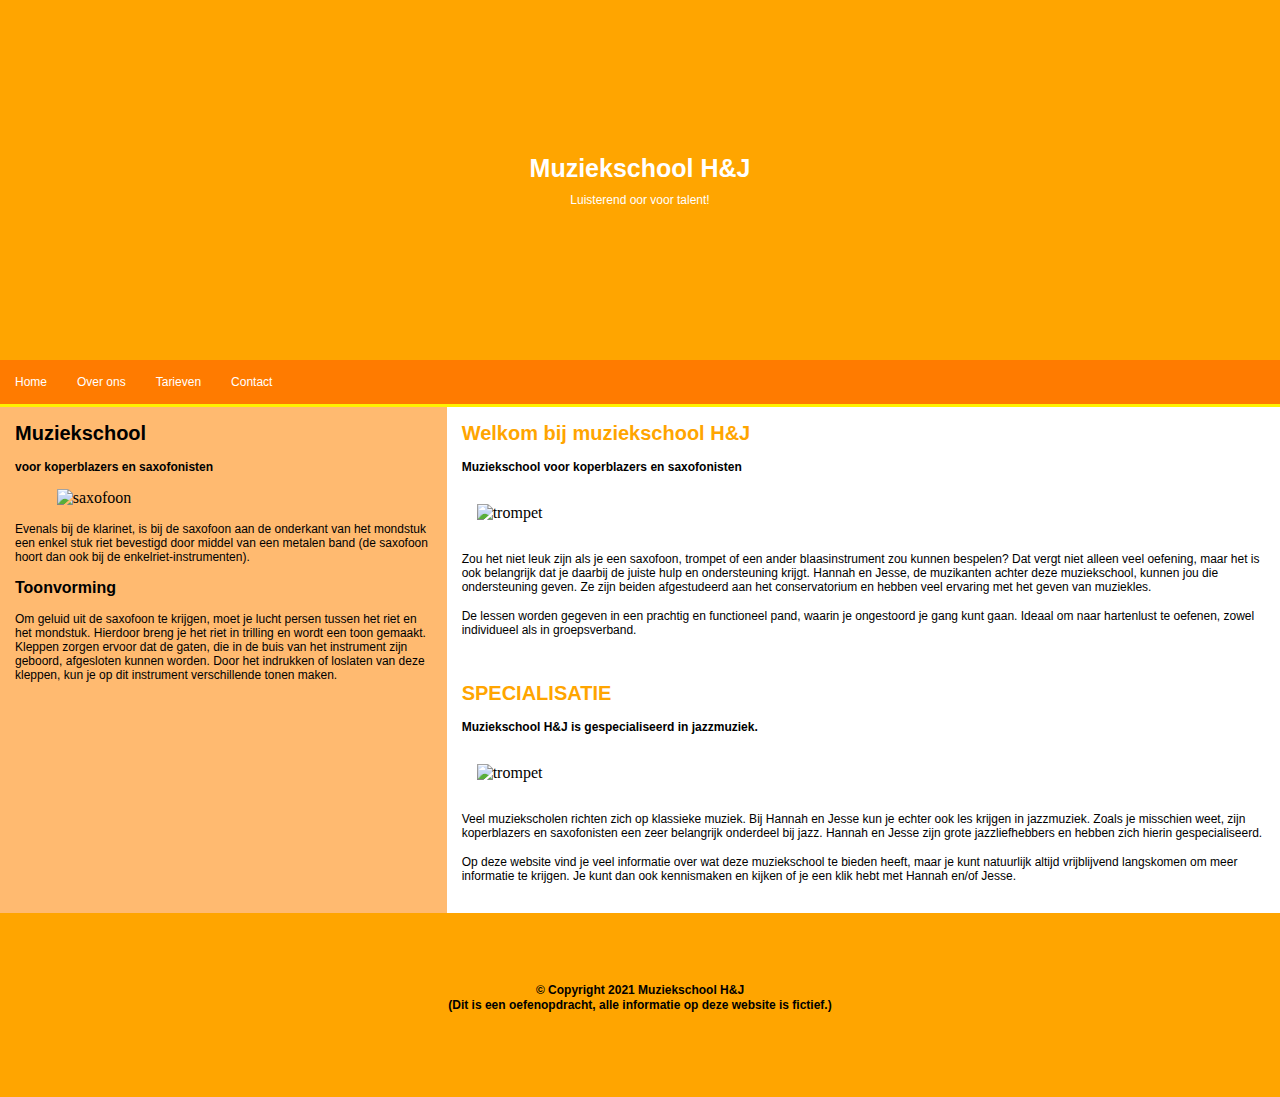
==== index.html @ 747c2eca "Add files via upload" ====
<!DOCTYPE html>
<html lang="en">
  <head>
    <meta charset="utf-8">
    <meta name="viewport" content="width=device-width, initial-scale=1">

    <title></title>

<!-- Custom CSS -->
    <link rel="stylesheet" href="style.css">
  </head>
  <body>

    <header>
    </header>


<!-- Banner -->
    <div class="top-banner">
      <h1>Muziekschool H&J<h1>
        <h2>Luisterend oor voor talent!</h2>
    </div>

<!-- Navigation -->
    <div class="navigation">
      <ul class="nav">
        <li class="nav-item"><a href="index.html" alt="home">Home</a></li>
        <li class="nav-item"><a href="overons.html" alt="home">Over ons</a></li>
        <li class="nav-item"><a href="tarieven.html" alt="home">Tarieven</a></li>
        <li class="nav-item"><a href="contact.html" alt="home">Contact</a></li>
      </ul>
    </div>

<!-- Small Stroke -->
    <div class="stroke">
    </div>

<!-- Intro Text -->
    <div class="wrapper">
    <div class="intro">
      <div class="muziekschool">
        <h3>Muziekschool</h3>
          <h4>voor koperblazers en saxofonisten</h4>
            <img src="images/saxofoon.jpeg" alt="saxofoon">
              <p>
                Evenals bij de klarinet, is bij de saxofoon aan de onderkant van het mondstuk een enkel stuk riet bevestigd door middel van een metalen band (de saxofoon hoort dan ook bij de enkelriet-instrumenten).
              </p>
        <h5>Toonvorming</h5>
          <p>
            Om geluid uit de saxofoon te krijgen, moet je lucht persen tussen het riet en het mondstuk. Hierdoor breng je het riet in trilling en wordt een toon gemaakt. Kleppen zorgen ervoor dat de gaten, die in de buis van het instrument zijn geboord, afgesloten kunnen worden. Door het indrukken of loslaten van deze kleppen, kun je op dit instrument verschillende tonen maken.
          </p>
      </div>
    </div>

    <div class="content">
      <div class="content2">
        <h3>Welkom bij muziekschool H&J</h3>
          <h4>Muziekschool voor koperblazers en saxofonisten</h4>
            <img src="images/trompet.jpeg" alt="trompet">
              <p>
                Zou het niet leuk zijn als je een saxofoon, trompet of een ander blaasinstrument zou kunnen bespelen? Dat vergt niet alleen veel oefening, maar het is ook belangrijk dat je daarbij de juiste hulp en ondersteuning krijgt. Hannah en Jesse, de muzikanten achter deze muziekschool, kunnen jou die ondersteuning geven. Ze zijn beiden afgestudeerd aan het conservatorium en hebben veel ervaring met het geven van muziekles.
              </p>
              <p>
                De lessen worden gegeven in een prachtig en functioneel pand, waarin je ongestoord je gang kunt gaan. Ideaal om naar hartenlust te oefenen, zowel individueel als in groepsverband.
              </p>
      </div>

      <div class="content2">
        <h3>SPECIALISATIE</h3>
          <h4>Muziekschool H&J is gespecialiseerd in jazzmuziek.</h4>
            <img src="images/saxofoon2.jpeg" alt="trompet">
              <p>
                Veel muziekscholen richten zich op klassieke muziek. Bij Hannah en Jesse kun je echter ook les krijgen in jazzmuziek. Zoals je misschien weet, zijn koperblazers en saxofonisten een zeer belangrijk onderdeel bij jazz. Hannah en Jesse zijn grote jazzliefhebbers en hebben zich hierin gespecialiseerd.
              </p>
              <p>
                Op deze website vind je veel informatie over wat deze muziekschool te bieden heeft, maar je kunt natuurlijk altijd vrijblijvend langskomen om meer informatie te krijgen. Je kunt dan ook kennismaken en kijken of je een klik hebt met Hannah en/of Jesse.
              </p>
      </div>
    </div>
  </div>

    <footer class="footer">
      <div class="footer-content">
        <h4>&copy; Copyright 2021 Muziekschool H&J</h4>
        <h4>(Dit is een oefenopdracht, alle informatie op deze website is fictief.)</h4>
      </div>
    </footer>

  </body>
</html>
---- style.css ----
* {
  margin: 0;
  padding: 0;
}

html, body {
 padding:0;
 margin:0;
}

.top-banner {
  margin: 0 auto;
  padding: 12% 0px 12% 0px;
  background-color: orange;
  text-align: center;
}

.top-banner h1 {
  margin-bottom: 10px;
  font-family: arial;
  font-size: 25px;
  color: #fff;
}

.top-banner h2 {
  font-family: arial;
  font-weight: 100;
  font-size: 12px;
  color: #fff;
}

.top-banner2 {
  margin: 0 auto;
  padding: 12% 0px 12% 0px;
  background-color: orange;
  text-align: center;
}

.top-banner2 h1 {
  margin-bottom: 10px;
  font-family: arial;
  font-size: 25px;
  color: #fff;
}

.top-banner2 h2 {
  font-family: arial;
  font-weight: 900;
  font-size: 12px;
  color: #fff;
}

.navigation {
  display: flex;
  text-align: center;
}

.nav {
  list-style-type: none;
  margin: 0;
  padding: 0;
  width: 100%
}

.nav-item {
  background-color: #FF7B00;
}

.navigation li {
  background-color: #FF7B00;
}

.navigation li:hover {
  background-color: #FFA047;
}

.navigation a {
  display: block;
  padding: 15px;
  text-decoration: none;
  font-family: arial;
  font-size: 12px;
  color: #fff;
}

.navigation li a:hover {
  color: black;
}

.stroke {
  padding: 0;
  height: 3px;
  width: 100%;
  background-color: #FFF200;
}

.intro {
  padding: 15px;
  background-color: #FFBA70;
}

.muziekschool {

}

h3 {
  font-family: arial;
  font-size: 20px;
  font-weight: 700;
  padding-bottom: 15px;
}

h4 {
  font-family: arial;
  font-size: 12px;
  font-weight: 700;
  padding-bottom: 15px;
}

.intro img {
  display: block;
  margin: auto;
  width: 80%;
  height: 80%;
  padding-bottom: 15px;
}

p {
  font-family: arial;
  font-size: 12px;
  font-weight: 300;
  padding-bottom: 15px;
}

h5 {
  font-family: arial;
  font-size: 16px;
  font-weight: 600;
  padding-bottom: 15px;
}

.content2 {
  padding: 15px;
}

.content2 h3 {
  color: orange;
}

.content2 img {
  display: block;
  margin: 15px;
  width: 25%;
  height: 25%;
  padding-bottom: 15px;
}

.footer {
  margin: 0 auto;
  padding: 6% 0px 6% 0px;
  background-color: orange;
  text-align: center;
}

.footer h4 {
  margin: 0px;
  line-height: 0px;
}

.hannah img {
  float: right;
}

.jesse img {
  float: left;
}

.artikel-titel {
  display: inline-flex;
}

.artikel-titel p {
  margin: 0px 0px 0px 5px;
}

hr {
  margin-bottom: 7px;
}

.hr2 {
  padding-bottom: 1px;
}

#frame {
  width: 100%;
  height: 350px;
  border: 1px solid black;
  position: relative;
}


input[type=text], select, textarea {
  width: 100%;
  padding: 12px;
  border: 1px solid #ccc;
  border-radius: 4px;
  box-sizing: border-box;
  margin-top: 6px;
  margin-bottom: 16px;
  resize: vertical
}

input[type=email], select, textarea {
  width: 100%;
  padding: 12px;
  border: 1px solid #ccc;
  border-radius: 4px;
  box-sizing: border-box;
  margin-top: 6px;
  resize: vertical
}

input[type=submit] {
  background-color: orange;
  color: white;
  padding: 12px 20px;
  border: none;
  border-radius: 4px;
  cursor: pointer;
}

input[type=submit]:hover {
  background-color: #45a049;
}

.container {
  border-radius: 5px;
  background-color: #fff;
  padding: 15px;
}

form {
  font-family: arial;
  font-size: 12px;
  font-weight: 600;
}

@media screen and (min-device-width: 768px) {

.navigation {
  background-color: #FF7B00;
}

.nav-item {
  float: left;
  overflow: hidden;
}

.wrapper {
  display: inline-flex;
}

.intro {
  width: 33%;
  float: left;
}

.content {
  width: 66%;
  float: right;
}

}
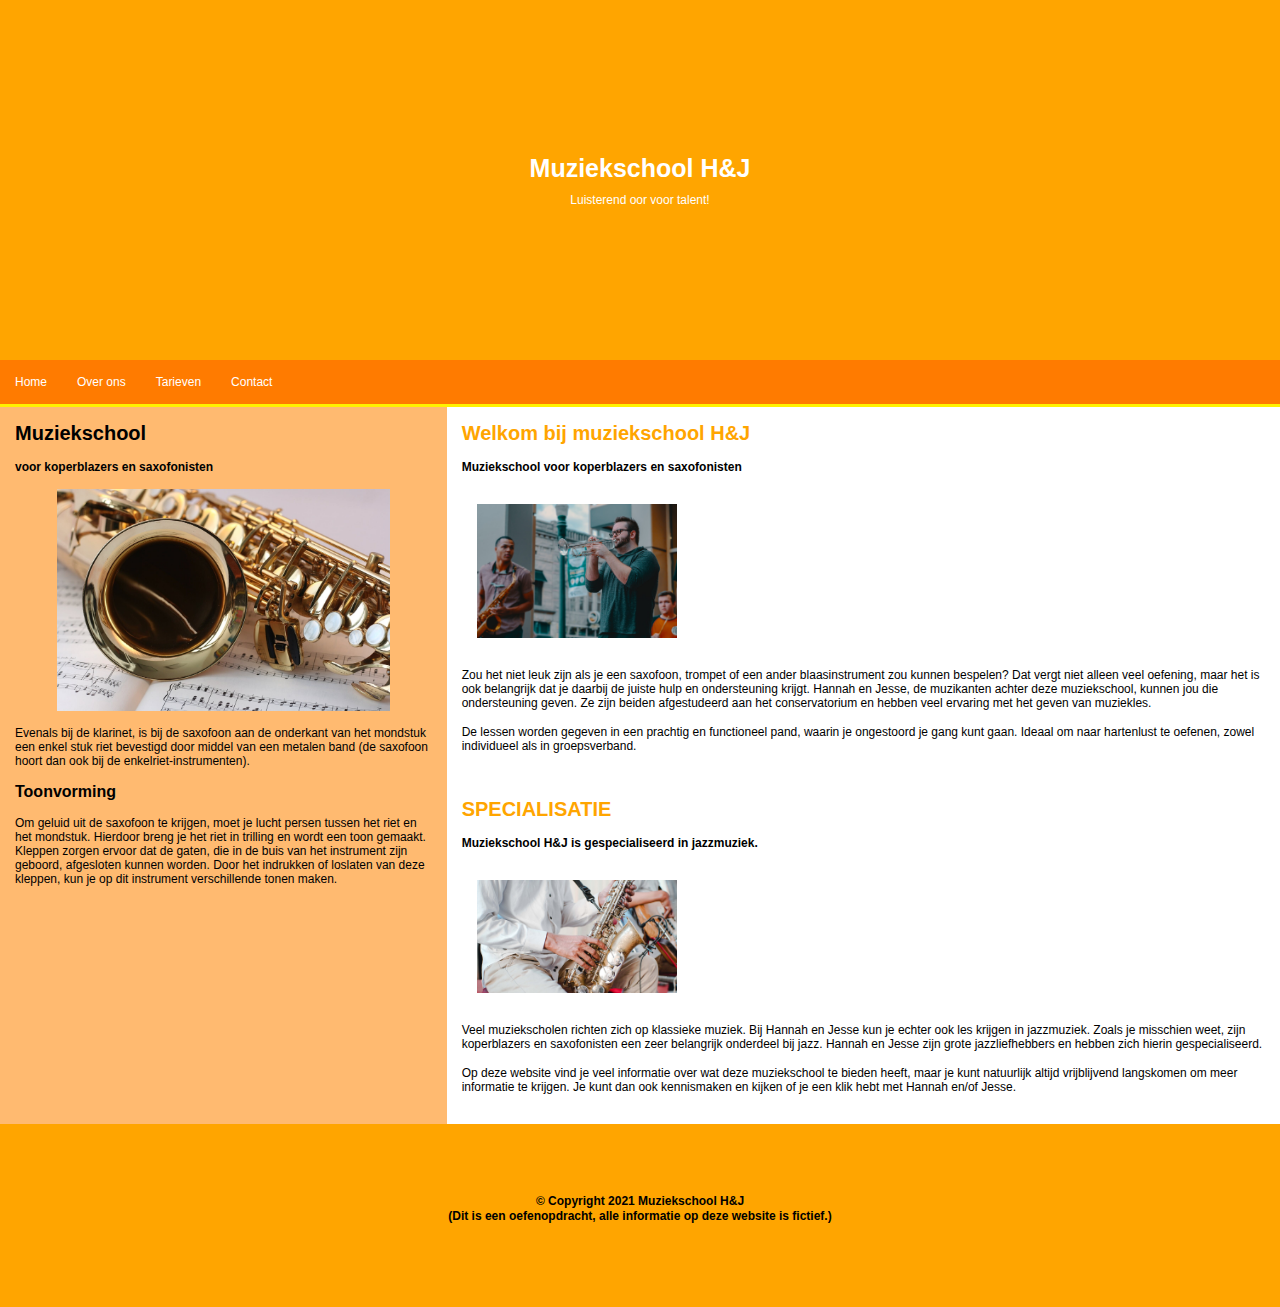
==== commit 9346e892: "Add files via upload" ====
--- a/index.html
+++ b/index.html
@@ -4,7 +4,7 @@
     <meta charset="utf-8">
     <meta name="viewport" content="width=device-width, initial-scale=1">
 
-    <title></title>
+    <title>Muziekschool H&J</title>
 
 <!-- Custom CSS -->
     <link rel="stylesheet" href="style.css">
@@ -17,17 +17,17 @@
 
 <!-- Banner -->
     <div class="top-banner">
-      <h1>Muziekschool H&J<h1>
+      <h1>Muziekschool H&J</h1>
         <h2>Luisterend oor voor talent!</h2>
     </div>
 
 <!-- Navigation -->
     <div class="navigation">
       <ul class="nav">
-        <li class="nav-item"><a href="index.html" alt="home">Home</a></li>
-        <li class="nav-item"><a href="overons.html" alt="home">Over ons</a></li>
-        <li class="nav-item"><a href="tarieven.html" alt="home">Tarieven</a></li>
-        <li class="nav-item"><a href="contact.html" alt="home">Contact</a></li>
+        <li class="nav-item"><a href="index.html">Home</a></li>
+        <li class="nav-item"><a href="overons.html">Over ons</a></li>
+        <li class="nav-item"><a href="tarieven.html">Tarieven</a></li>
+        <li class="nav-item"><a href="contact.html">Contact</a></li>
       </ul>
     </div>
 
--- a/style.css
+++ b/style.css
@@ -245,7 +245,7 @@
   font-weight: 600;
 }
 
-@media screen and (min-device-width: 768px) {
+@media only screen and (min-width: 768px) {
 
 .navigation {
   background-color: #FF7B00;
